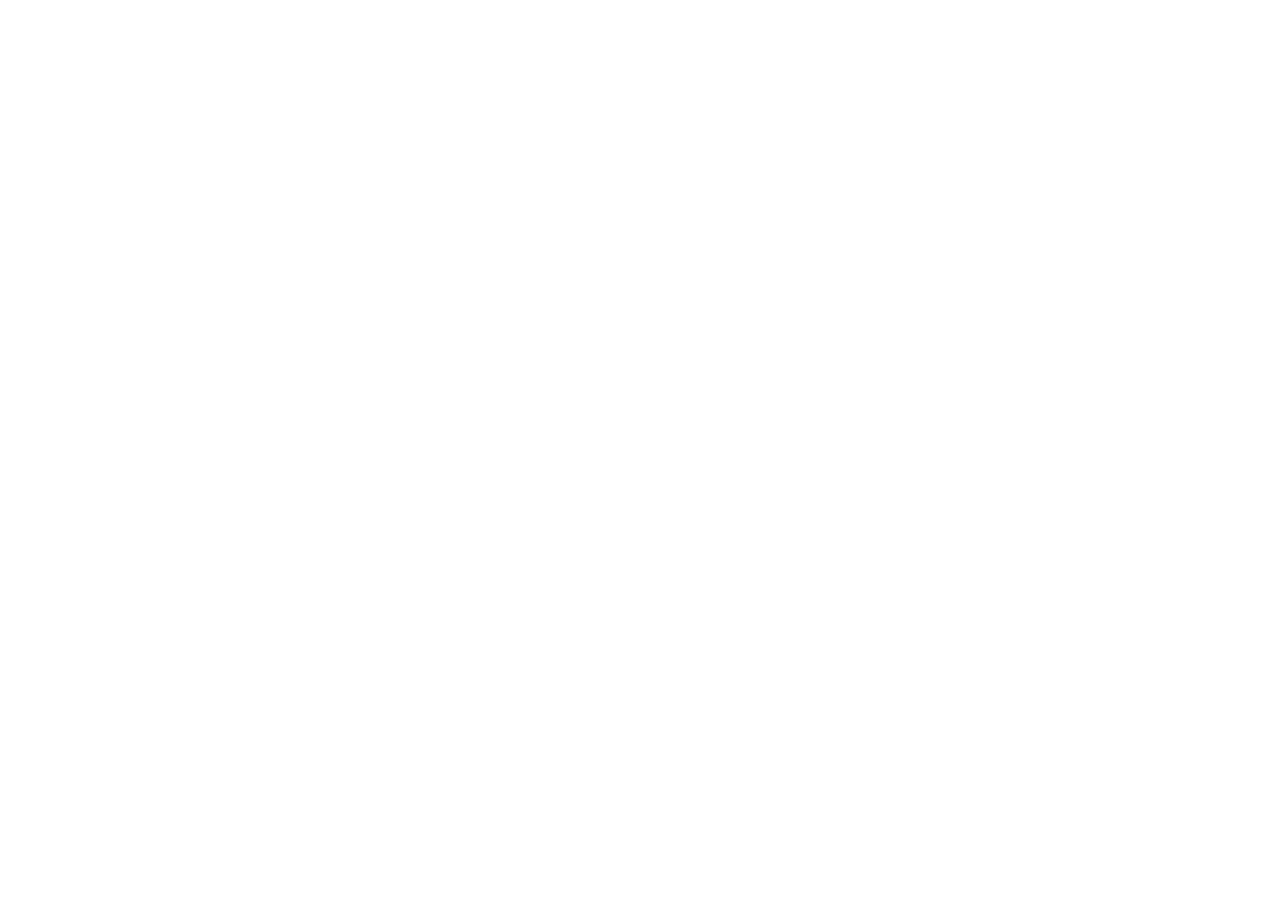
==== index.html @ 0d94c477 "Initial commit" ====
<!DOCTYPE html>
<html>
  <head>
    <meta charset="utf-8">
    <meta name="viewport" content="width=device-width">
    <title>repl.it</title>
    <link href="style.css" rel="stylesheet" type="text/css" />
  </head>
  <body>
    <script src="script.js"></script>
  </body>
</html>
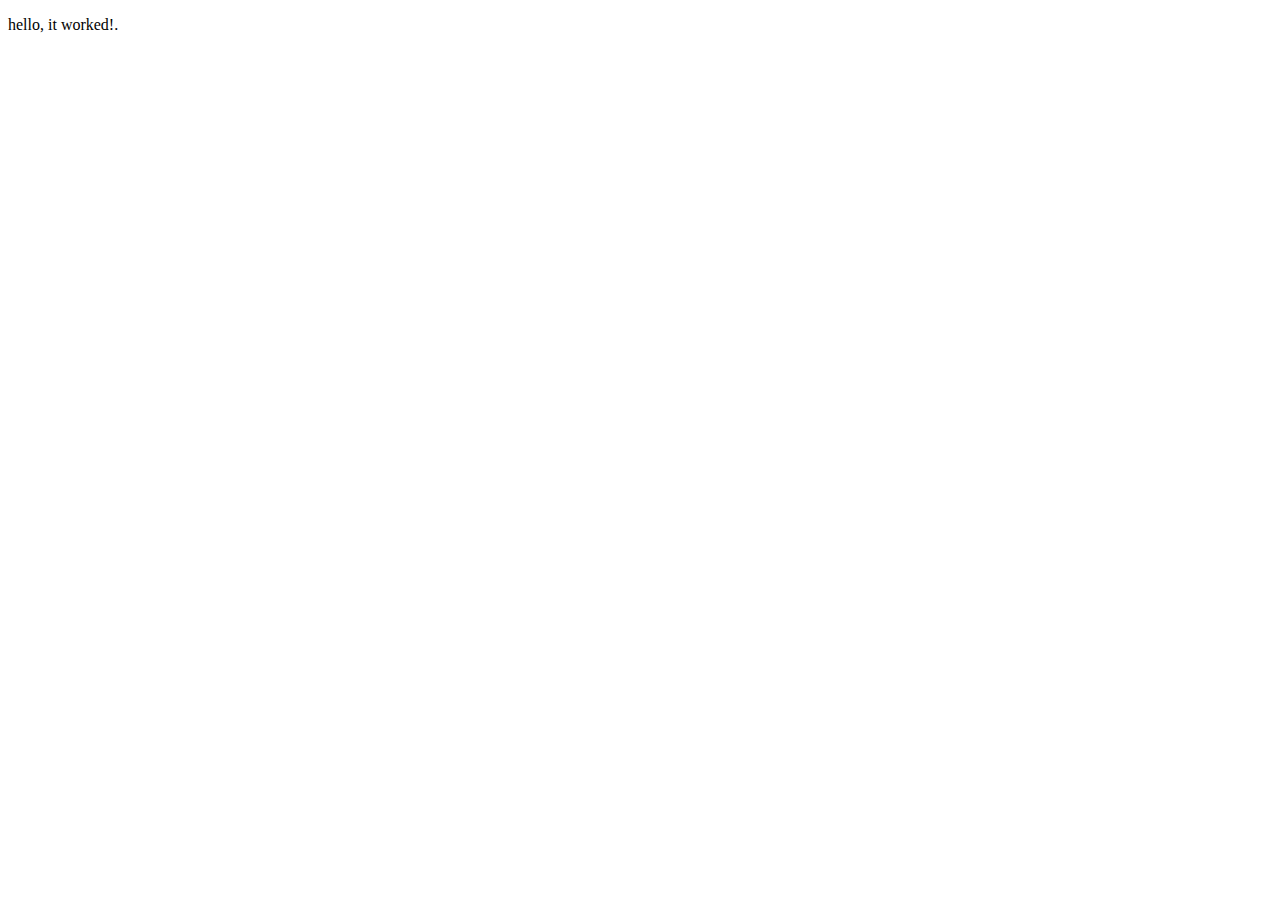
==== commit 996d18da: "edited paragraph" ====
--- a/index.html
+++ b/index.html
@@ -7,6 +7,6 @@
     <link href="style.css" rel="stylesheet" type="text/css" />
   </head>
   <body>
-    <script src="script.js"></script>
+    <p>hello, it worked!.</p>
   </body>
 </html>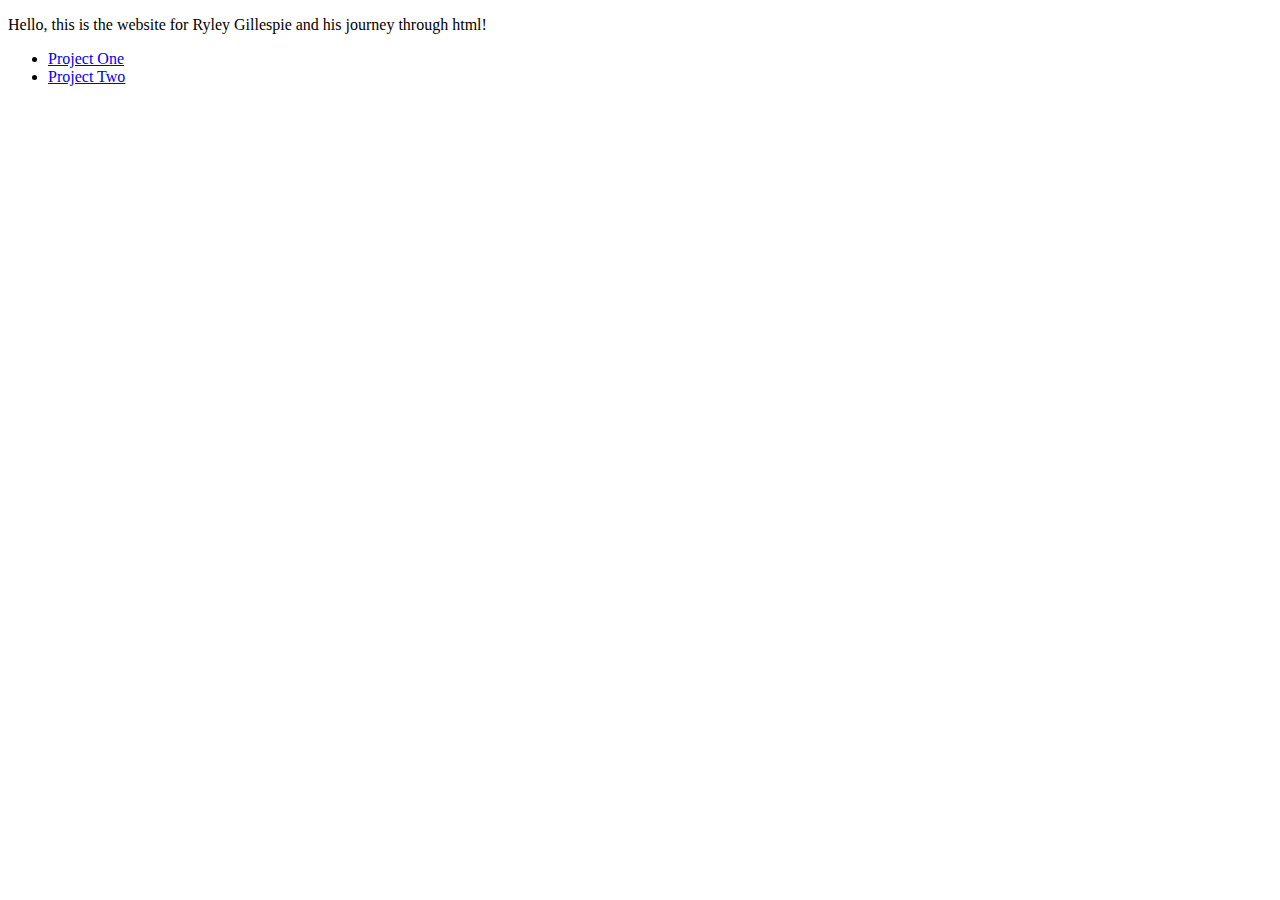
==== commit b7209719: "Added two pages w/navigation" ====
--- a/index.html
+++ b/index.html
@@ -3,10 +3,14 @@
   <head>
     <meta charset="utf-8">
     <meta name="viewport" content="width=device-width">
-    <title>repl.it</title>
+    <title>My Github Site</title>
     <link href="style.css" rel="stylesheet" type="text/css" />
   </head>
   <body>
-    <p>hello, it worked!.</p>
+    <p>Hello, this is the website for Ryley Gillespie and his journey through html!</p>
+    <ul>
+      <li><a href="Project1.html">Project One</a>
+      <li><a href="Project2.html">Project Two</a>
+      </ul>
   </body>
 </html>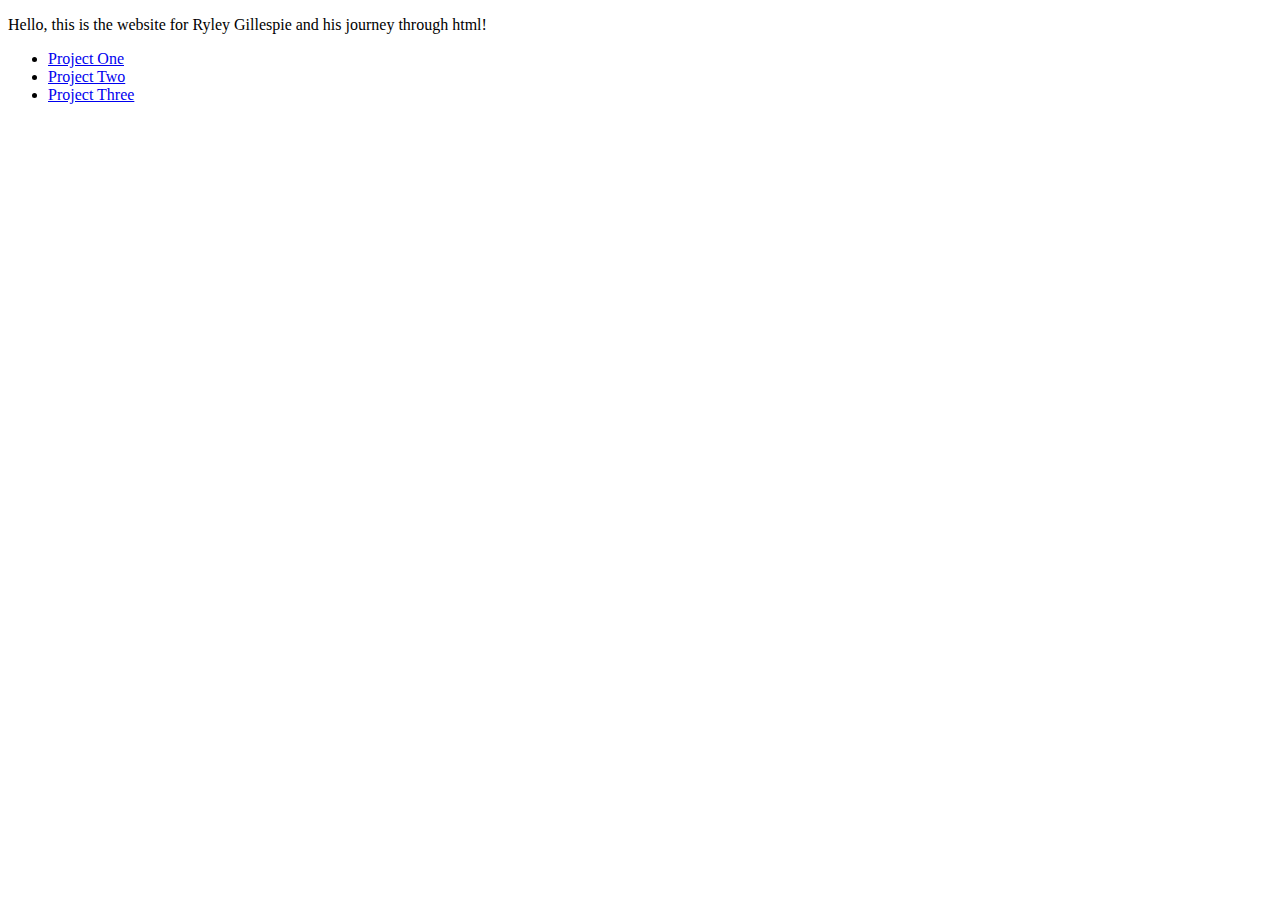
==== commit 785ea9db: "Added project Three, which allows pictures to dynamically change depending on browser size." ====
--- a/index.html
+++ b/index.html
@@ -11,6 +11,12 @@
     <ul>
       <li><a href="Project1.html">Project One</a>
       <li><a href="Project2.html">Project Two</a>
+      <li><a href="Project3.html">Project Three</a>
+      
       </ul>
+
+
+
+
   </body>
 </html>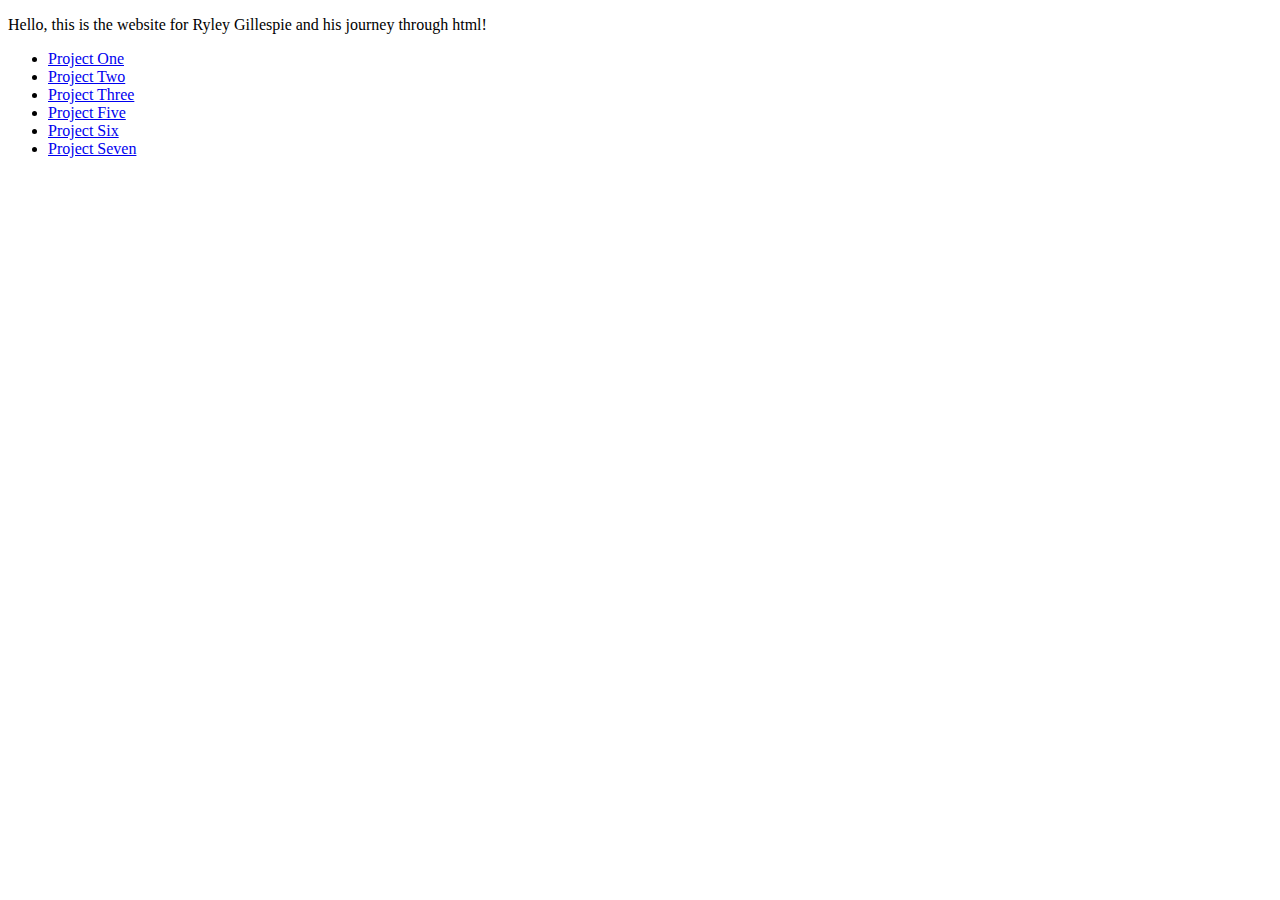
==== commit a3e36108: "Added Projects 6 and Seven, fixed some links to projects as well" ====
--- a/index.html
+++ b/index.html
@@ -12,7 +12,9 @@
       <li><a href="Project1.html">Project One</a>
       <li><a href="Project2.html">Project Two</a>
       <li><a href="Project3.html">Project Three</a>
-      
+      <li><a href="Project5.html">Project Five</a>
+      <li><a href="Project6.html">Project Six</a>
+      <li><a href="Project7.html">Project Seven</a>
       </ul>
 
 
